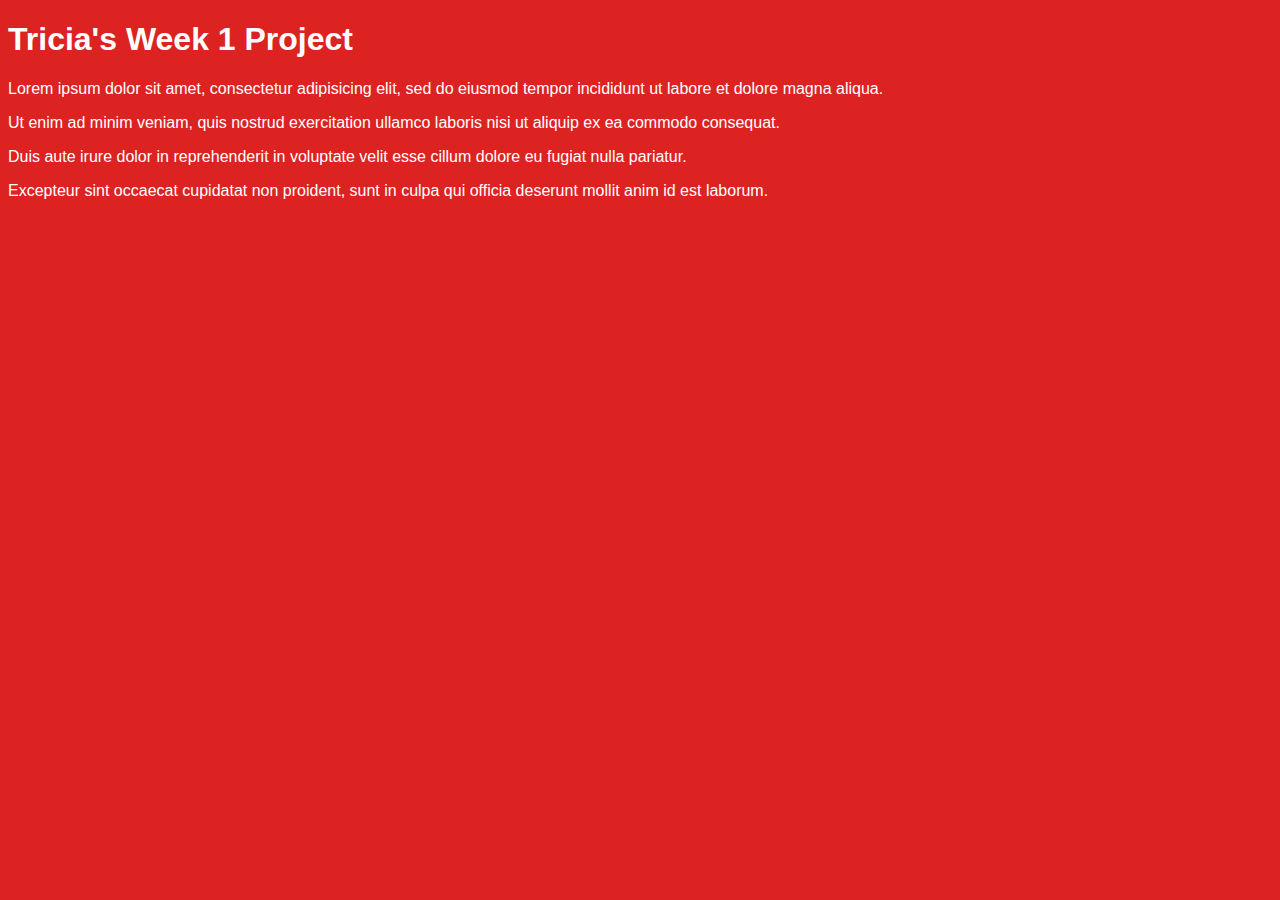
==== unit_1/index.html @ c8938682 "change background color" ====
<!DOCTYPE html>
<html>
	<head>
		<title>Tricia's First Project</title>
		<link rel="stylesheet" type="text/css" href="css/style.css">
	</head>
	<body>
	<h1>Tricia's Week 1 Project</h1>
	<p>Lorem ipsum dolor sit amet, consectetur adipisicing elit, sed do eiusmod tempor incididunt ut labore et dolore magna aliqua. </p>

	<p>Ut enim ad minim veniam, quis nostrud exercitation ullamco laboris nisi ut aliquip ex ea commodo consequat. </p>

	<p>Duis aute irure dolor in reprehenderit in voluptate velit esse
	cillum dolore eu fugiat nulla pariatur. </p>

	<p>Excepteur sint occaecat cupidatat non proident, sunt in culpa qui officia deserunt mollit anim id est laborum.</p>
	</body>
</html>
---- unit_1/css/style.css ----
body {
	color: white;
	background-color: #dd2222;
	font-family: Arial, sans-serif;
}
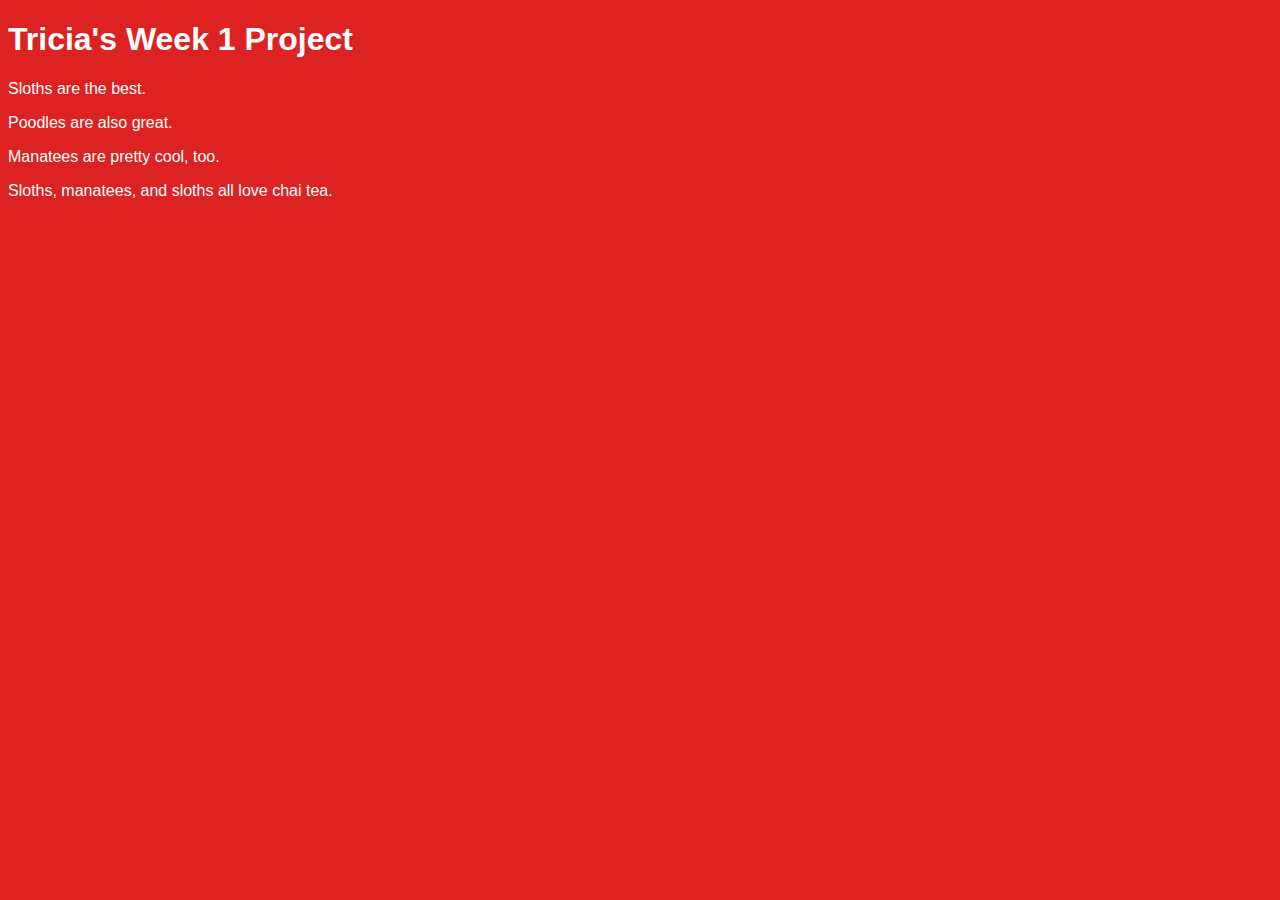
==== commit 501bbf11: "Update content" ====
--- a/unit_1/index.html
+++ b/unit_1/index.html
@@ -6,13 +6,12 @@
 	</head>
 	<body>
 	<h1>Tricia's Week 1 Project</h1>
-	<p>Lorem ipsum dolor sit amet, consectetur adipisicing elit, sed do eiusmod tempor incididunt ut labore et dolore magna aliqua. </p>
+	<p>Sloths are the best. </p>
 
-	<p>Ut enim ad minim veniam, quis nostrud exercitation ullamco laboris nisi ut aliquip ex ea commodo consequat. </p>
+	<p>Poodles are also great. </p>
 
-	<p>Duis aute irure dolor in reprehenderit in voluptate velit esse
-	cillum dolore eu fugiat nulla pariatur. </p>
+	<p>Manatees are pretty cool, too. </p>
 
-	<p>Excepteur sint occaecat cupidatat non proident, sunt in culpa qui officia deserunt mollit anim id est laborum.</p>
+	<p>Sloths, manatees, and sloths all love chai tea.</p>
 	</body>
 </html>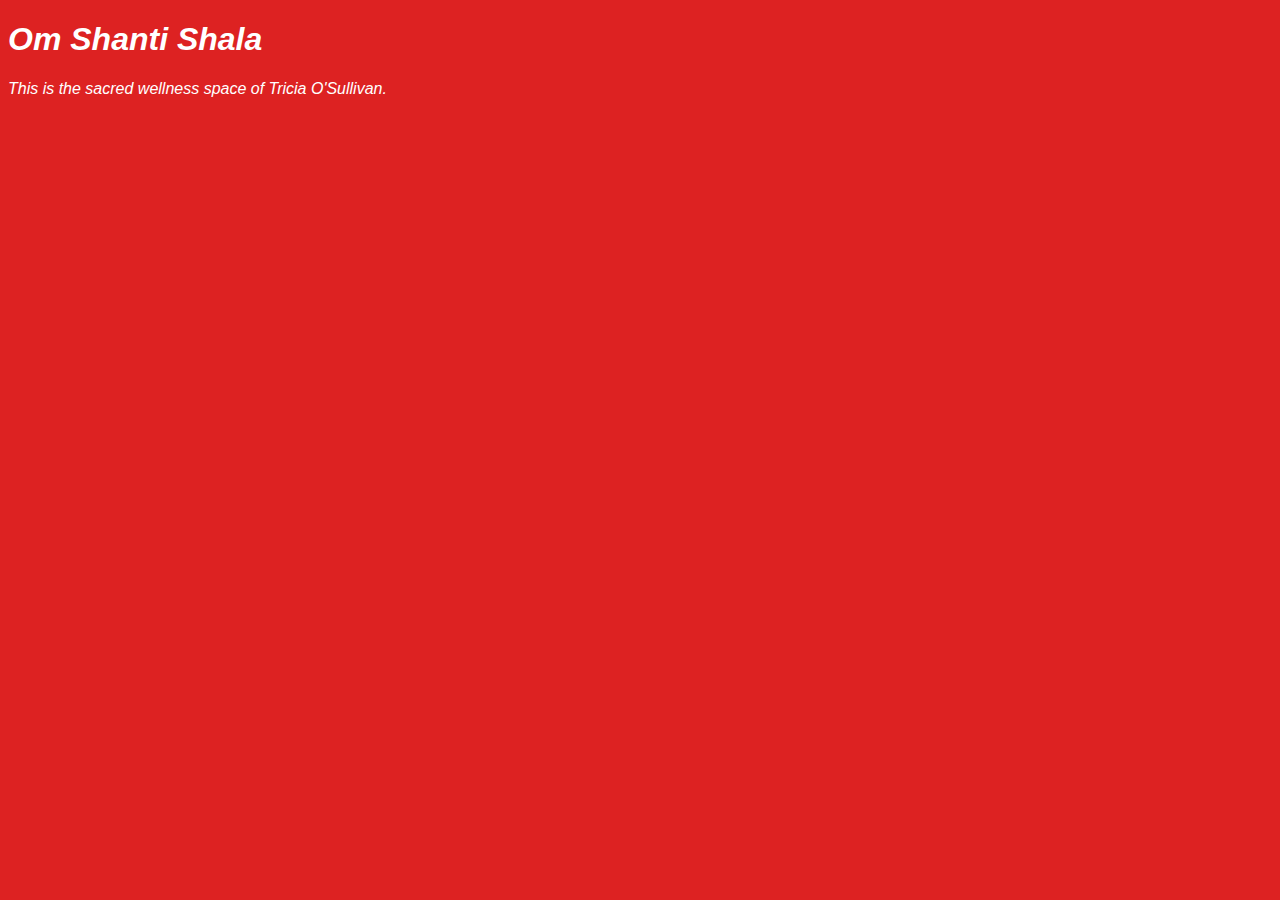
==== commit d39e199d: "Updated site to match project details" ====
--- a/unit_1/index.html
+++ b/unit_1/index.html
@@ -1,17 +1,12 @@
 <!DOCTYPE html>
 <html>
 	<head>
-		<title>Tricia's First Project</title>
+		<title>Om Shanti Shala</title>
 		<link rel="stylesheet" type="text/css" href="css/style.css">
 	</head>
 	<body>
-	<h1>Tricia's Week 1 Project</h1>
-	<p>Sloths are the best. </p>
+	<h1>Om Shanti Shala</h1>
+	<p>This is the sacred wellness space of Tricia O'Sullivan. </p>
 
-	<p>Poodles are also great. </p>
-
-	<p>Manatees are pretty cool, too. </p>
-
-	<p>Sloths, manatees, and sloths all love chai tea.</p>
 	</body>
 </html>--- a/unit_1/css/style.css
+++ b/unit_1/css/style.css
@@ -2,4 +2,5 @@
 	color: white;
 	background-color: #dd2222;
 	font-family: Arial, sans-serif;
+	font-style: italic;
 }